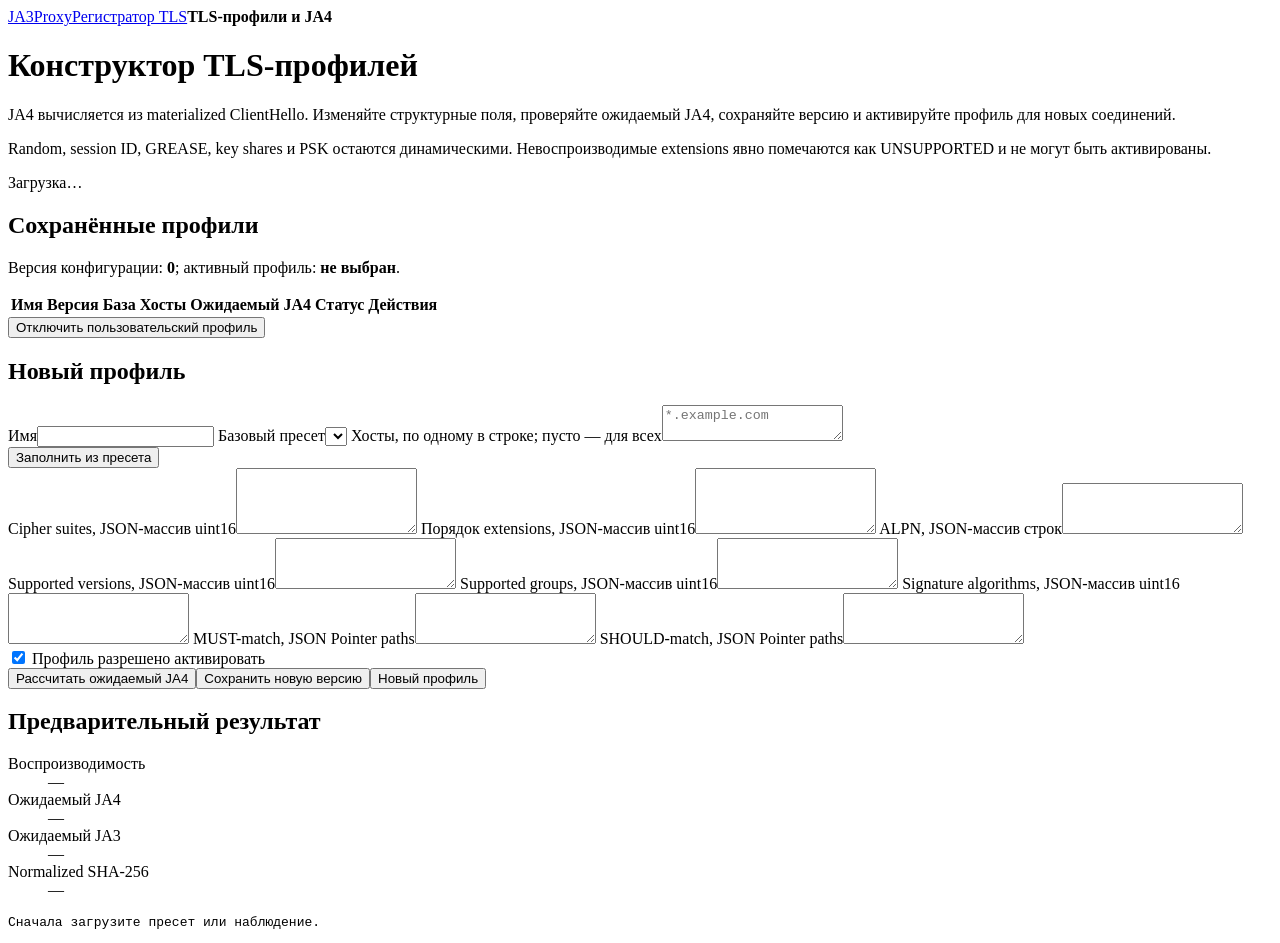
==== internal/ja3proxy/webpanel/static/profiles.html @ c0973233 "feat: add editable JA4 TLS profiles" ====
<!doctype html>
<html lang="ru">
<head><meta charset="utf-8"><meta name="viewport" content="width=device-width,initial-scale=1"><title>JA3Proxy · TLS-профили и JA4</title><link rel="stylesheet" href="/profiles.css"></head>
<body>
<header><a href="/">JA3Proxy</a><a href="/recorder.html">Регистратор TLS</a><strong>TLS-профили и JA4</strong></header>
<main>
  <h1>Конструктор TLS-профилей</h1>
  <p>JA4 вычисляется из materialized ClientHello. Изменяйте структурные поля, проверяйте ожидаемый JA4, сохраняйте версию и активируйте профиль для новых соединений.</p>
  <p class="notice">Random, session ID, GREASE, key shares и PSK остаются динамическими. Невоспроизводимые extensions явно помечаются как UNSUPPORTED и не могут быть активированы.</p>
  <p id="status" role="status">Загрузка…</p>

  <section>
    <h2>Сохранённые профили</h2>
    <p>Версия конфигурации: <strong id="config-version">0</strong>; активный профиль: <strong id="active-profile">не выбран</strong>.</p>
    <div class="table-scroll"><table><thead><tr><th>Имя</th><th>Версия</th><th>База</th><th>Хосты</th><th>Ожидаемый JA4</th><th>Статус</th><th>Действия</th></tr></thead><tbody id="profiles"></tbody></table></div>
    <button id="deactivate" type="button">Отключить пользовательский профиль</button>
  </section>

  <section>
    <h2 id="editor-title">Новый профиль</h2>
    <form id="profile-form">
      <div class="grid">
        <label>Имя<input id="name" maxlength="128" required></label>
        <label>Базовый пресет<select id="preset" required></select></label>
        <label class="wide">Хосты, по одному в строке; пусто — для всех<textarea id="hosts" rows="2" placeholder="*.example.com"></textarea></label>
      </div>
      <div class="actions"><button id="from-preset" type="button">Заполнить из пресета</button><button id="from-observation" type="button" hidden>Заполнить из наблюдения</button></div>

      <div class="fields">
        <label>Cipher suites, JSON-массив uint16<textarea id="ciphers" rows="4" required></textarea></label>
        <label>Порядок extensions, JSON-массив uint16<textarea id="extensions" rows="4" required></textarea></label>
        <label>ALPN, JSON-массив строк<textarea id="alpn" rows="3" required></textarea></label>
        <label>Supported versions, JSON-массив uint16<textarea id="versions" rows="3" required></textarea></label>
        <label>Supported groups, JSON-массив uint16<textarea id="groups" rows="3" required></textarea></label>
        <label>Signature algorithms, JSON-массив uint16<textarea id="signatures" rows="3" required></textarea></label>
        <label>MUST-match, JSON Pointer paths<textarea id="must-match" rows="3" required></textarea></label>
        <label>SHOULD-match, JSON Pointer paths<textarea id="should-match" rows="3" required></textarea></label>
      </div>
      <label class="check"><input id="enabled" type="checkbox" checked> Профиль разрешено активировать</label>
      <div class="actions"><button id="preview" type="button">Рассчитать ожидаемый JA4</button><button type="submit">Сохранить новую версию</button><button id="reset" type="button">Новый профиль</button></div>
    </form>
  </section>

  <section>
    <h2>Предварительный результат</h2>
    <dl class="result"><div><dt>Воспроизводимость</dt><dd id="replayability">—</dd></div><div><dt>Ожидаемый JA4</dt><dd id="expected-ja4">—</dd></div><div><dt>Ожидаемый JA3</dt><dd id="expected-ja3">—</dd></div><div><dt>Normalized SHA-256</dt><dd id="expected-normalized">—</dd></div></dl>
    <pre id="preview-json">Сначала загрузите пресет или наблюдение.</pre>
  </section>
</main>
<script src="/profiles.js" defer></script>
</body></html>
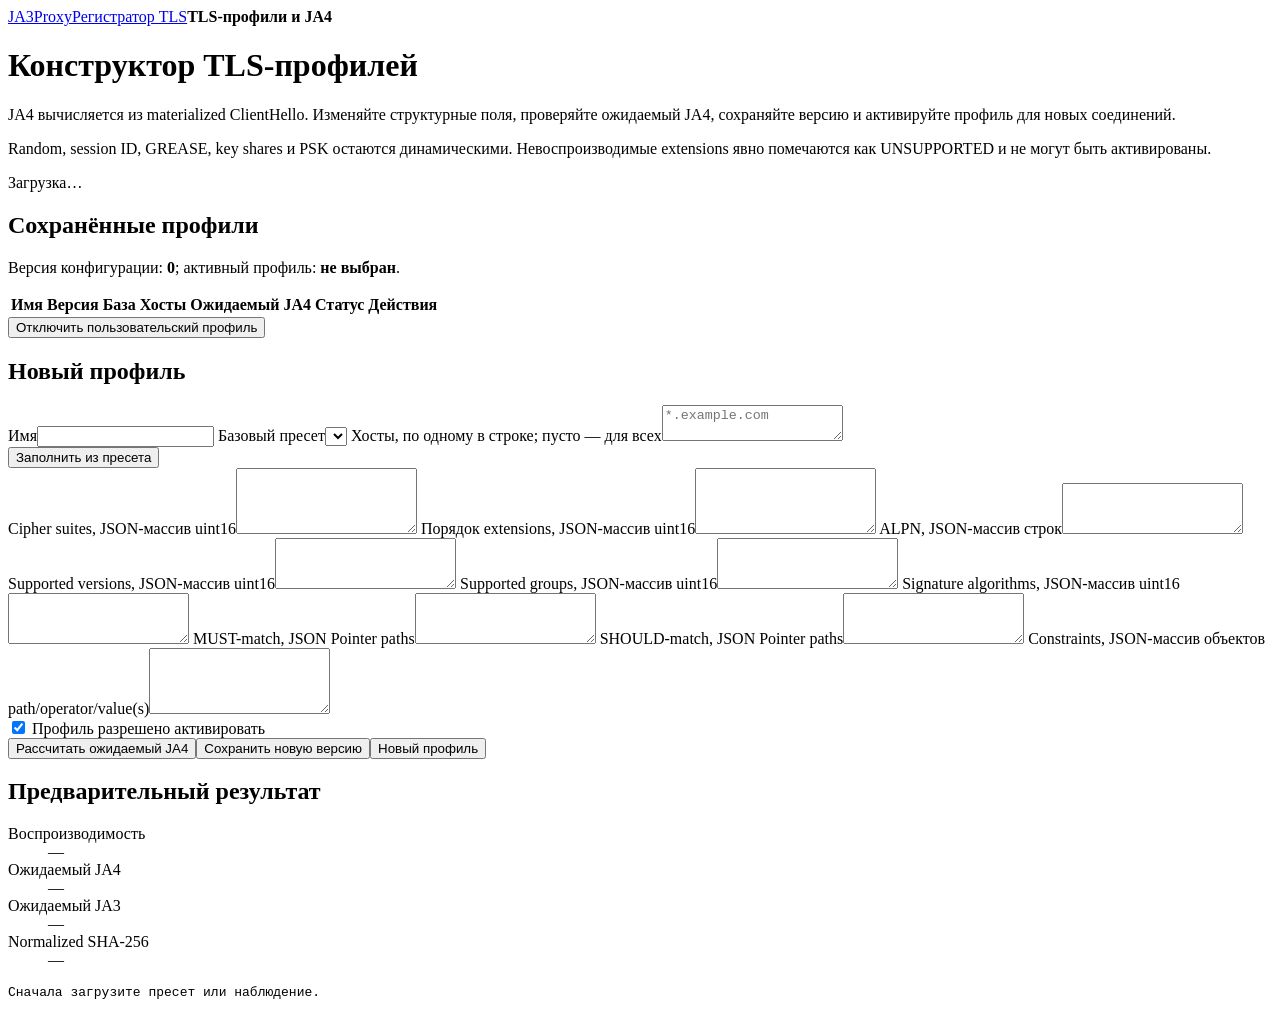
==== commit e1d85512: "fix: close TLS recorder profile spec gaps" ====
--- a/internal/ja3proxy/webpanel/static/profiles.html
+++ b/internal/ja3proxy/webpanel/static/profiles.html
@@ -35,6 +35,7 @@
         <label>Signature algorithms, JSON-массив uint16<textarea id="signatures" rows="3" required></textarea></label>
         <label>MUST-match, JSON Pointer paths<textarea id="must-match" rows="3" required></textarea></label>
         <label>SHOULD-match, JSON Pointer paths<textarea id="should-match" rows="3" required></textarea></label>
+		<label class="wide">Constraints, JSON-массив объектов path/operator/value(s)<textarea id="constraints" rows="4" required></textarea></label>
       </div>
       <label class="check"><input id="enabled" type="checkbox" checked> Профиль разрешено активировать</label>
       <div class="actions"><button id="preview" type="button">Рассчитать ожидаемый JA4</button><button type="submit">Сохранить новую версию</button><button id="reset" type="button">Новый профиль</button></div>
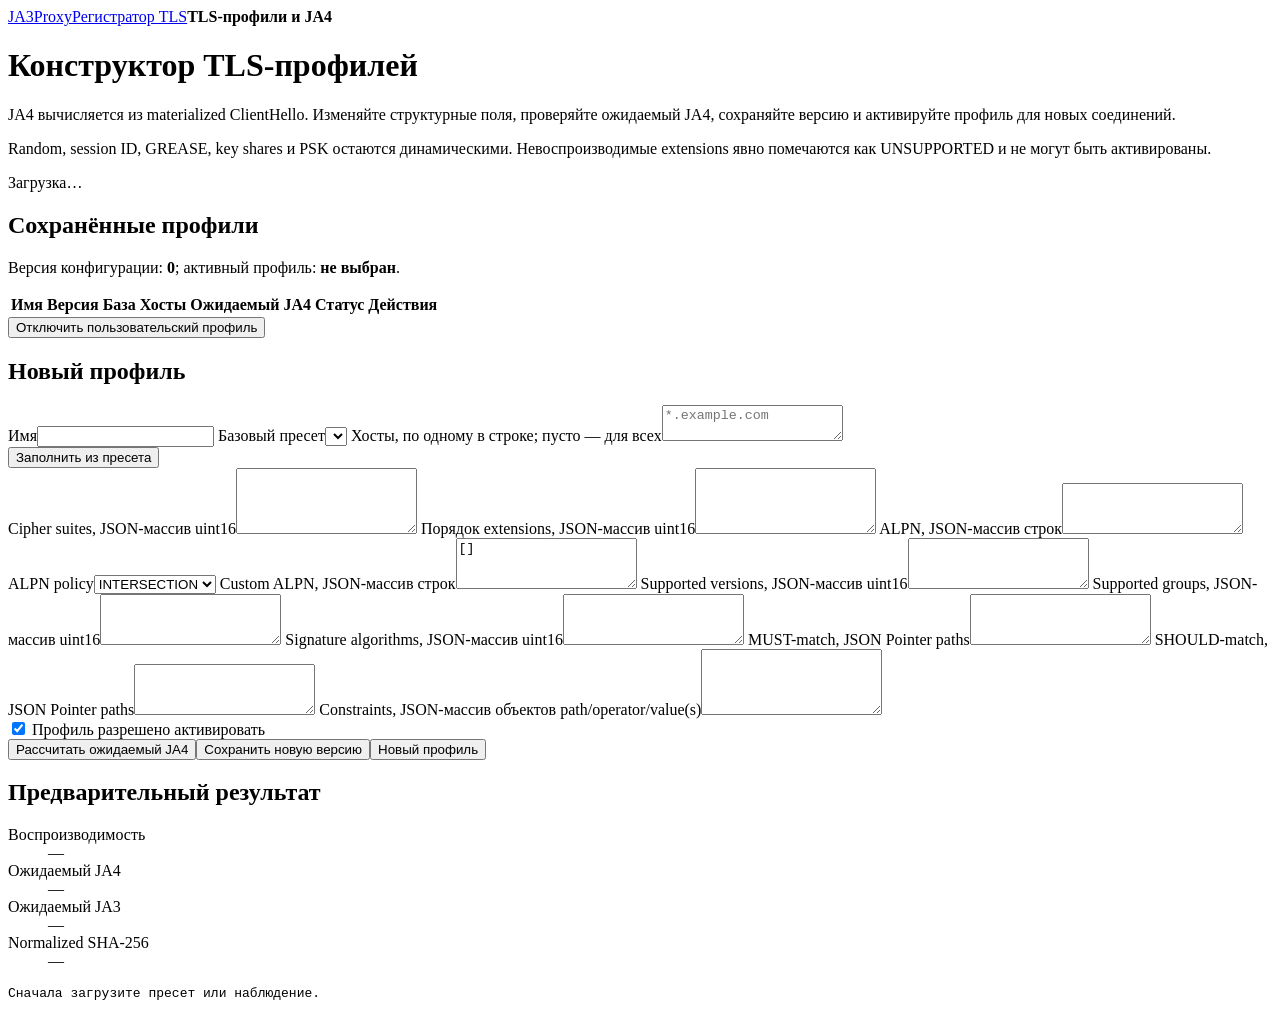
==== commit c641418c: "feat(tlsprofile): add explicit ALPN policies" ====
--- a/internal/ja3proxy/webpanel/static/profiles.html
+++ b/internal/ja3proxy/webpanel/static/profiles.html
@@ -30,6 +30,8 @@
         <label>Cipher suites, JSON-массив uint16<textarea id="ciphers" rows="4" required></textarea></label>
         <label>Порядок extensions, JSON-массив uint16<textarea id="extensions" rows="4" required></textarea></label>
         <label>ALPN, JSON-массив строк<textarea id="alpn" rows="3" required></textarea></label>
+        <label>ALPN policy<select id="alpn-policy"><option>PROFILE</option><option>DOWNSTREAM</option><option selected>INTERSECTION</option><option>CUSTOM</option></select></label>
+        <label>Custom ALPN, JSON-массив строк<textarea id="custom-alpn" rows="3">[]</textarea></label>
         <label>Supported versions, JSON-массив uint16<textarea id="versions" rows="3" required></textarea></label>
         <label>Supported groups, JSON-массив uint16<textarea id="groups" rows="3" required></textarea></label>
         <label>Signature algorithms, JSON-массив uint16<textarea id="signatures" rows="3" required></textarea></label>
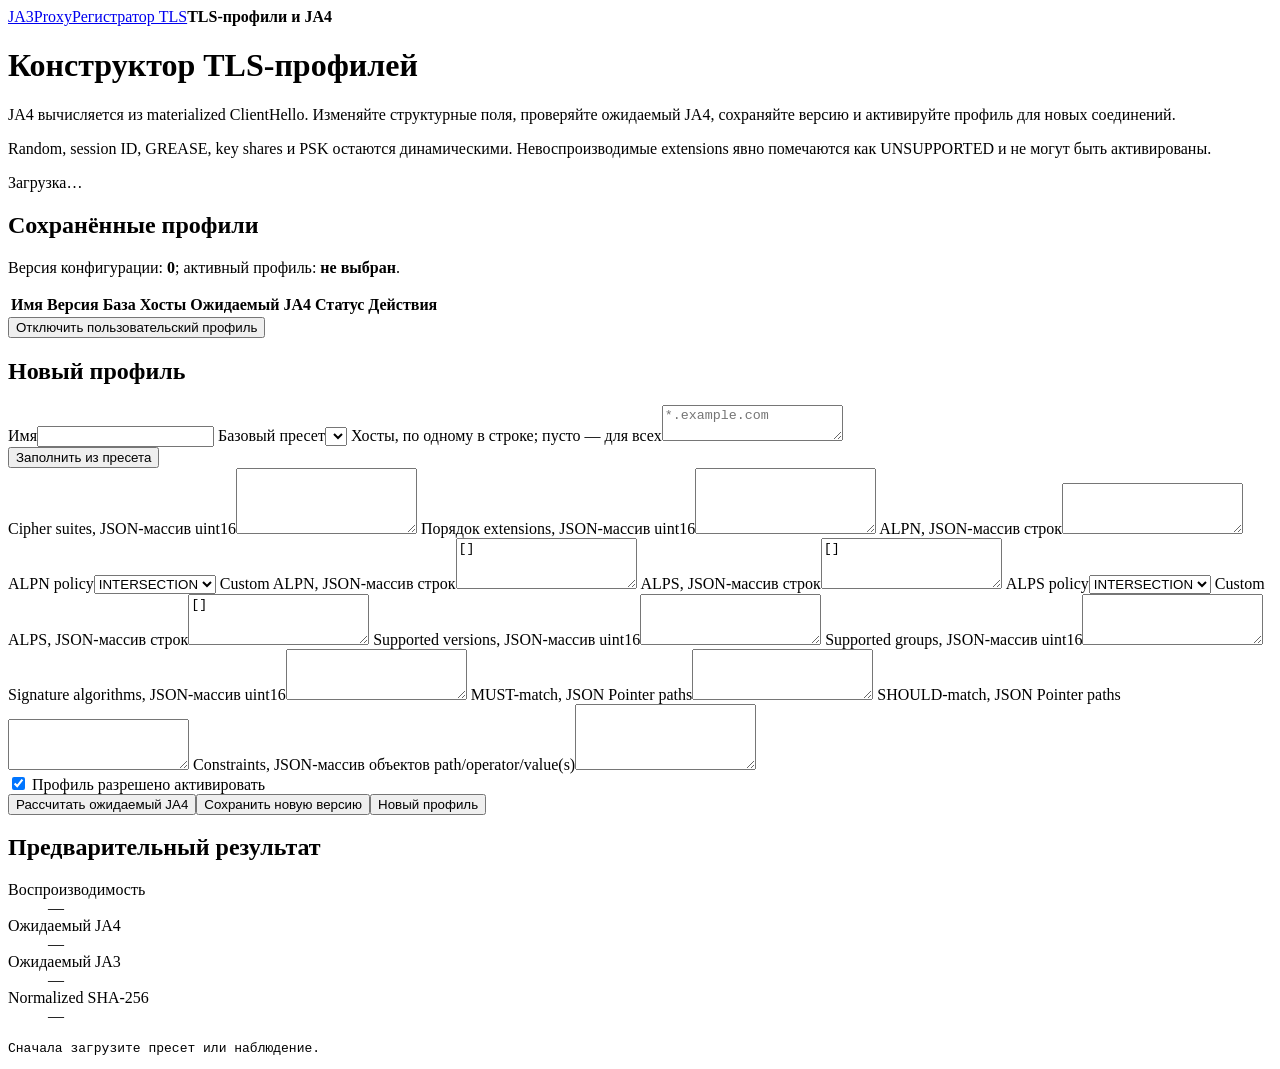
==== commit 9ceb1e55: "feat(tlsprofile): add explicit ALPS policies" ====
--- a/internal/ja3proxy/webpanel/static/profiles.html
+++ b/internal/ja3proxy/webpanel/static/profiles.html
@@ -32,6 +32,9 @@
         <label>ALPN, JSON-массив строк<textarea id="alpn" rows="3" required></textarea></label>
         <label>ALPN policy<select id="alpn-policy"><option>PROFILE</option><option>DOWNSTREAM</option><option selected>INTERSECTION</option><option>CUSTOM</option></select></label>
         <label>Custom ALPN, JSON-массив строк<textarea id="custom-alpn" rows="3">[]</textarea></label>
+        <label>ALPS, JSON-массив строк<textarea id="alps" rows="3">[]</textarea></label>
+        <label>ALPS policy<select id="alps-policy"><option>PROFILE</option><option>DOWNSTREAM</option><option selected>INTERSECTION</option><option>CUSTOM</option></select></label>
+        <label>Custom ALPS, JSON-массив строк<textarea id="custom-alps" rows="3">[]</textarea></label>
         <label>Supported versions, JSON-массив uint16<textarea id="versions" rows="3" required></textarea></label>
         <label>Supported groups, JSON-массив uint16<textarea id="groups" rows="3" required></textarea></label>
         <label>Signature algorithms, JSON-массив uint16<textarea id="signatures" rows="3" required></textarea></label>
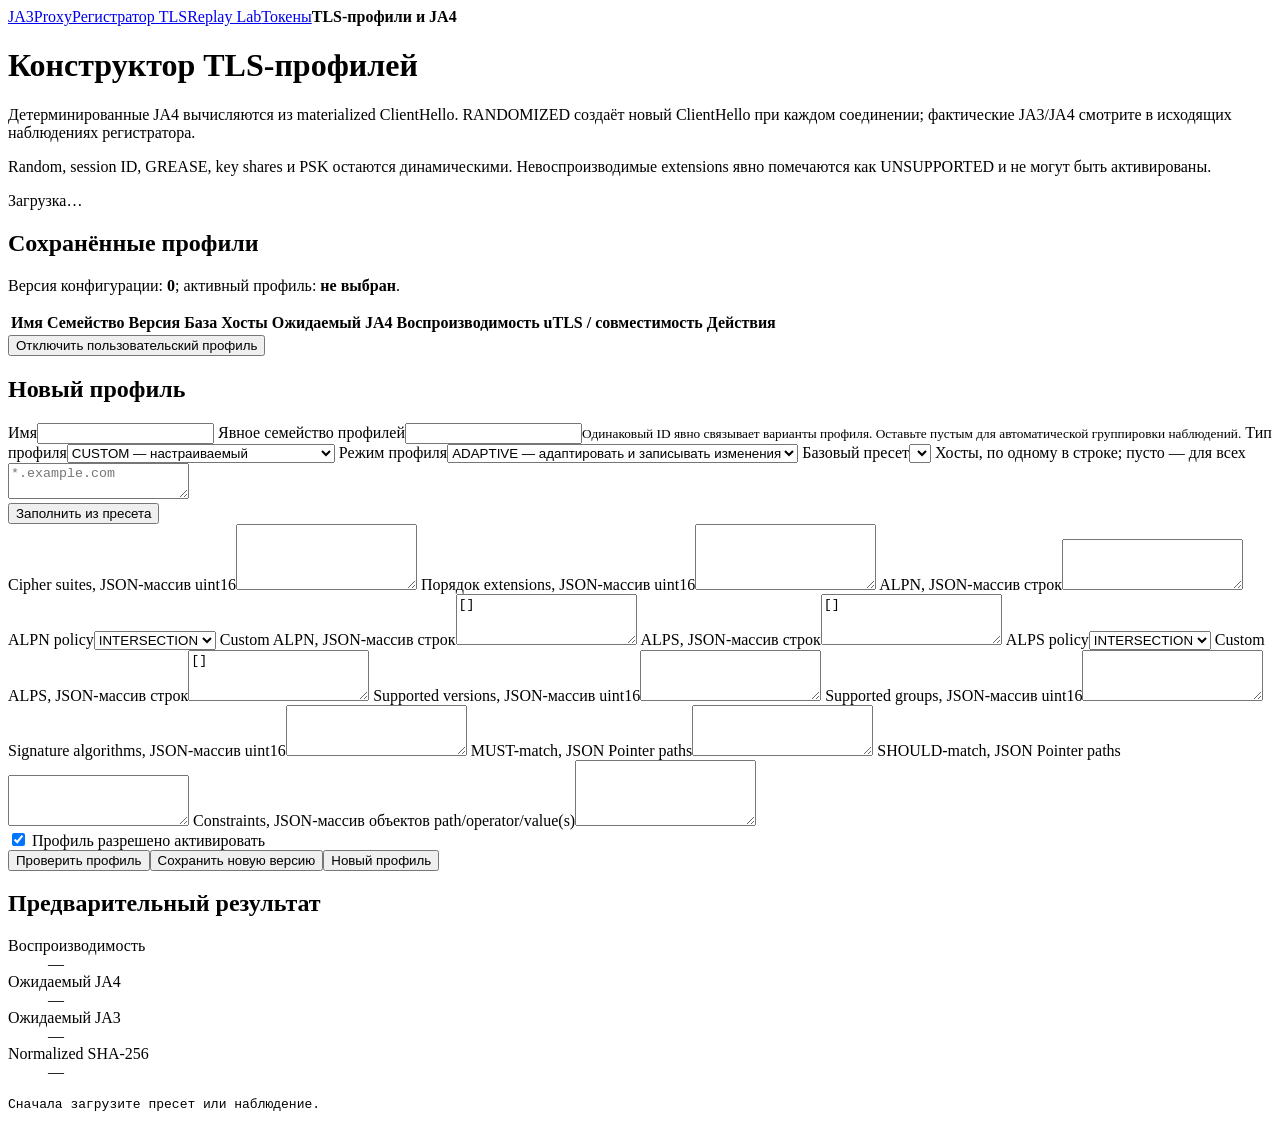
==== commit bbd4a0aa: "feat: завершить доработки recorder и панели" ====
--- a/internal/ja3proxy/webpanel/static/profiles.html
+++ b/internal/ja3proxy/webpanel/static/profiles.html
@@ -2,17 +2,17 @@
 <html lang="ru">
 <head><meta charset="utf-8"><meta name="viewport" content="width=device-width,initial-scale=1"><title>JA3Proxy · TLS-профили и JA4</title><link rel="stylesheet" href="/profiles.css"></head>
 <body>
-<header><a href="/">JA3Proxy</a><a href="/recorder.html">Регистратор TLS</a><strong>TLS-профили и JA4</strong></header>
+<header><a href="/">JA3Proxy</a><a href="/recorder.html">Регистратор TLS</a><a href="/replay-lab.html">Replay Lab</a><a href="/tokens.html">Токены</a><strong>TLS-профили и JA4</strong></header>
 <main>
   <h1>Конструктор TLS-профилей</h1>
-  <p>JA4 вычисляется из materialized ClientHello. Изменяйте структурные поля, проверяйте ожидаемый JA4, сохраняйте версию и активируйте профиль для новых соединений.</p>
+  <p>Детерминированные JA4 вычисляются из materialized ClientHello. RANDOMIZED создаёт новый ClientHello при каждом соединении; фактические JA3/JA4 смотрите в исходящих наблюдениях регистратора.</p>
   <p class="notice">Random, session ID, GREASE, key shares и PSK остаются динамическими. Невоспроизводимые extensions явно помечаются как UNSUPPORTED и не могут быть активированы.</p>
   <p id="status" role="status">Загрузка…</p>
 
   <section>
     <h2>Сохранённые профили</h2>
     <p>Версия конфигурации: <strong id="config-version">0</strong>; активный профиль: <strong id="active-profile">не выбран</strong>.</p>
-    <div class="table-scroll"><table><thead><tr><th>Имя</th><th>Версия</th><th>База</th><th>Хосты</th><th>Ожидаемый JA4</th><th>Статус</th><th>Действия</th></tr></thead><tbody id="profiles"></tbody></table></div>
+    <div class="table-scroll"><table><thead><tr><th>Имя</th><th>Семейство</th><th>Версия</th><th>База</th><th>Хосты</th><th>Ожидаемый JA4</th><th>Воспроизводимость</th><th>uTLS / совместимость</th><th>Действия</th></tr></thead><tbody id="profiles"></tbody></table></div>
     <button id="deactivate" type="button">Отключить пользовательский профиль</button>
   </section>
 
@@ -21,12 +21,16 @@
     <form id="profile-form">
       <div class="grid">
         <label>Имя<input id="name" maxlength="128" required></label>
-        <label>Базовый пресет<select id="preset" required></select></label>
+        <label>Явное семейство профилей<input id="family-id" maxlength="64" pattern="[A-Za-z0-9._:-]*" aria-describedby="family-help"><small id="family-help">Одинаковый ID явно связывает варианты профиля. Оставьте пустым для автоматической группировки наблюдений.</small></label>
+        <label>Тип профиля<select id="profile-type"><option value="PRESET">PRESET — на основе uTLS-пресета</option><option value="OBSERVED">OBSERVED — на основе наблюдения</option><option value="CUSTOM" selected>CUSTOM — настраиваемый</option><option value="RANDOMIZED">RANDOMIZED — случайный ClientHello</option></select></label>
+        <label id="profile-mode-field">Режим профиля<select id="profile-mode"><option value="STRICT">STRICT — не менять ALPN/ALPS автоматически</option><option value="ADAPTIVE" selected>ADAPTIVE — адаптировать и записывать изменения</option></select></label>
+        <label id="preset-field">Базовый пресет<select id="preset" required></select></label>
+        <label id="randomized-alpn-field" hidden>ALPN в случайном ClientHello<select id="randomized-alpn"><option value="AUTO">Автоматически (может быть с ALPN или без)</option><option value="REQUIRED">Обязательно включить ALPN</option><option value="DISABLED">Не включать ALPN</option></select></label>
         <label class="wide">Хосты, по одному в строке; пусто — для всех<textarea id="hosts" rows="2" placeholder="*.example.com"></textarea></label>
       </div>
-      <div class="actions"><button id="from-preset" type="button">Заполнить из пресета</button><button id="from-observation" type="button" hidden>Заполнить из наблюдения</button></div>
+      <div class="actions deterministic-only"><button id="from-preset" type="button">Заполнить из пресета</button><button id="from-observation" type="button" hidden>Заполнить из наблюдения</button></div>
 
-      <div class="fields">
+      <div class="fields deterministic-only">
         <label>Cipher suites, JSON-массив uint16<textarea id="ciphers" rows="4" required></textarea></label>
         <label>Порядок extensions, JSON-массив uint16<textarea id="extensions" rows="4" required></textarea></label>
         <label>ALPN, JSON-массив строк<textarea id="alpn" rows="3" required></textarea></label>
@@ -43,7 +47,7 @@
 		<label class="wide">Constraints, JSON-массив объектов path/operator/value(s)<textarea id="constraints" rows="4" required></textarea></label>
       </div>
       <label class="check"><input id="enabled" type="checkbox" checked> Профиль разрешено активировать</label>
-      <div class="actions"><button id="preview" type="button">Рассчитать ожидаемый JA4</button><button type="submit">Сохранить новую версию</button><button id="reset" type="button">Новый профиль</button></div>
+      <div class="actions"><button id="preview" type="button">Проверить профиль</button><button type="submit">Сохранить новую версию</button><button id="reset" type="button">Новый профиль</button></div>
     </form>
   </section>
 
@@ -53,5 +57,5 @@
     <pre id="preview-json">Сначала загрузите пресет или наблюдение.</pre>
   </section>
 </main>
-<script src="/profiles.js" defer></script>
+<script src="/auth.js" defer></script><script src="/profiles.js" defer></script>
 </body></html>
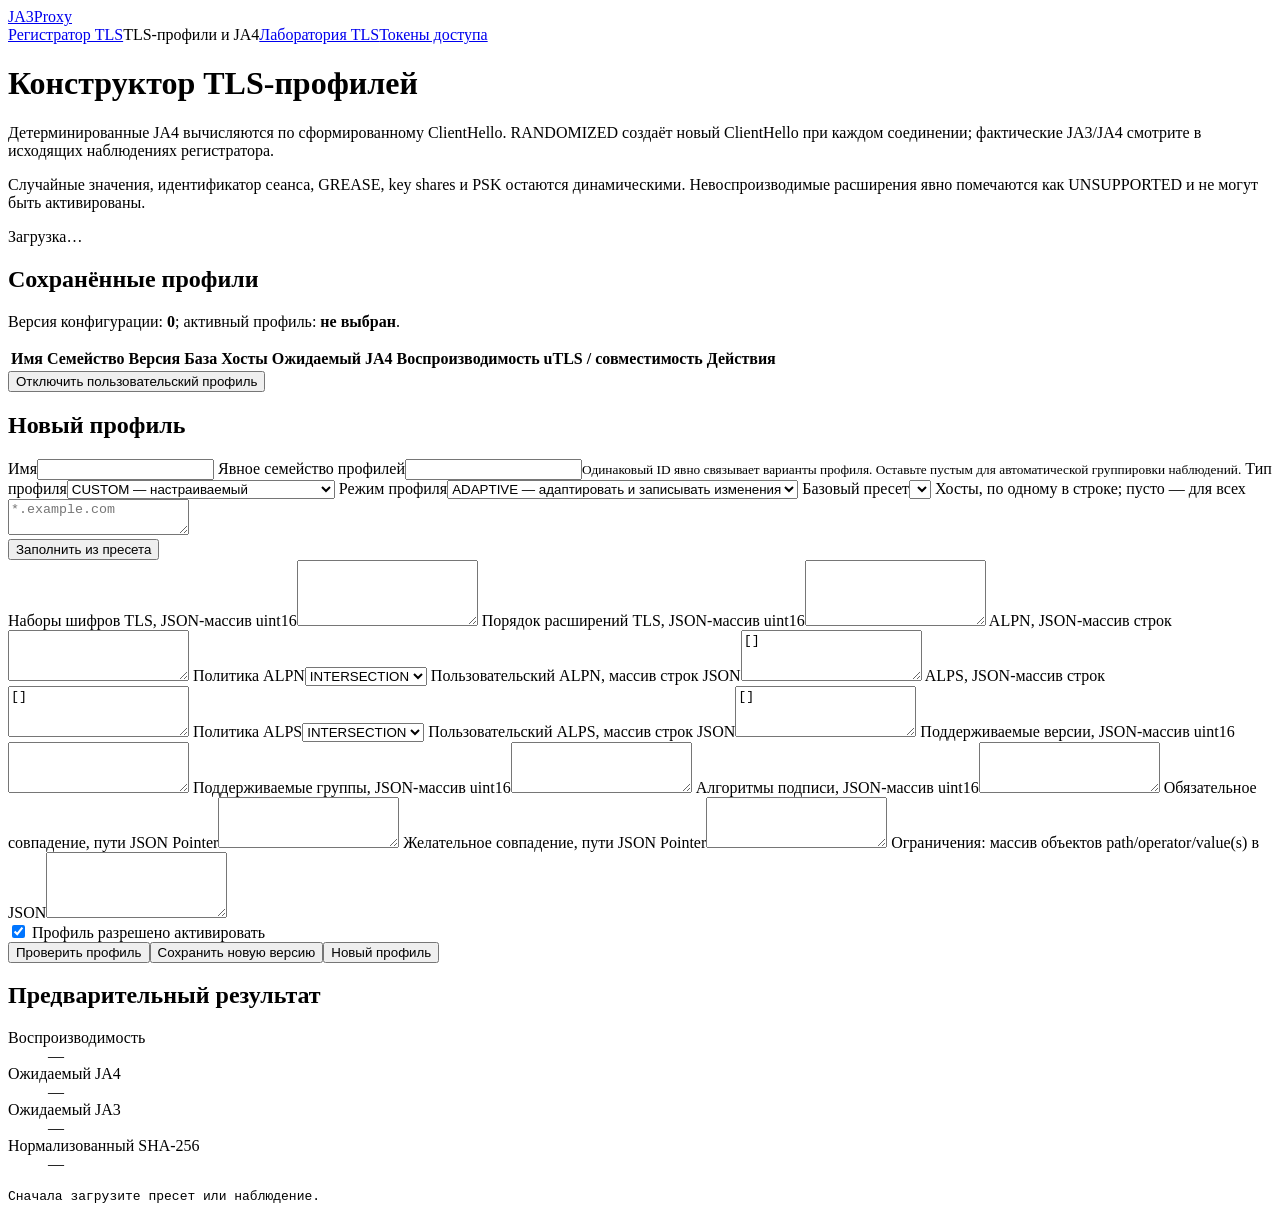
==== commit 63e302ca: "feat(secrets): add rotation lifecycle and recorder controls" ====
--- a/internal/ja3proxy/webpanel/static/profiles.html
+++ b/internal/ja3proxy/webpanel/static/profiles.html
@@ -2,17 +2,17 @@
 <html lang="ru">
 <head><meta charset="utf-8"><meta name="viewport" content="width=device-width,initial-scale=1"><title>JA3Proxy · TLS-профили и JA4</title><link rel="stylesheet" href="/profiles.css"></head>
 <body>
-<header><a href="/">JA3Proxy</a><a href="/recorder.html">Регистратор TLS</a><a href="/replay-lab.html">Replay Lab</a><a href="/tokens.html">Токены</a><strong>TLS-профили и JA4</strong></header>
+<header><a href="/">JA3Proxy</a><nav class="site-nav" aria-label="Навигация по панели"><a href="/recorder.html">Регистратор TLS</a><span aria-current="page">TLS-профили и JA4</span><a href="/replay-lab.html">Лаборатория TLS</a><a href="/tokens.html">Токены доступа</a></nav></header>
 <main>
   <h1>Конструктор TLS-профилей</h1>
-  <p>Детерминированные JA4 вычисляются из materialized ClientHello. RANDOMIZED создаёт новый ClientHello при каждом соединении; фактические JA3/JA4 смотрите в исходящих наблюдениях регистратора.</p>
-  <p class="notice">Random, session ID, GREASE, key shares и PSK остаются динамическими. Невоспроизводимые extensions явно помечаются как UNSUPPORTED и не могут быть активированы.</p>
+  <p>Детерминированные JA4 вычисляются по сформированному ClientHello. RANDOMIZED создаёт новый ClientHello при каждом соединении; фактические JA3/JA4 смотрите в исходящих наблюдениях регистратора.</p>
+  <p class="notice">Случайные значения, идентификатор сеанса, GREASE, key shares и PSK остаются динамическими. Невоспроизводимые расширения явно помечаются как UNSUPPORTED и не могут быть активированы.</p>
   <p id="status" role="status">Загрузка…</p>
 
   <section>
     <h2>Сохранённые профили</h2>
     <p>Версия конфигурации: <strong id="config-version">0</strong>; активный профиль: <strong id="active-profile">не выбран</strong>.</p>
-    <div class="table-scroll"><table><thead><tr><th>Имя</th><th>Семейство</th><th>Версия</th><th>База</th><th>Хосты</th><th>Ожидаемый JA4</th><th>Воспроизводимость</th><th>uTLS / совместимость</th><th>Действия</th></tr></thead><tbody id="profiles"></tbody></table></div>
+    <div class="table-scroll"><table aria-label="Сохранённые TLS-профили"><thead><tr><th>Имя</th><th>Семейство</th><th>Версия</th><th>База</th><th>Хосты</th><th>Ожидаемый JA4</th><th>Воспроизводимость</th><th>uTLS / совместимость</th><th>Действия</th></tr></thead><tbody id="profiles"></tbody></table></div>
     <button id="deactivate" type="button">Отключить пользовательский профиль</button>
   </section>
 
@@ -31,20 +31,20 @@
       <div class="actions deterministic-only"><button id="from-preset" type="button">Заполнить из пресета</button><button id="from-observation" type="button" hidden>Заполнить из наблюдения</button></div>
 
       <div class="fields deterministic-only">
-        <label>Cipher suites, JSON-массив uint16<textarea id="ciphers" rows="4" required></textarea></label>
-        <label>Порядок extensions, JSON-массив uint16<textarea id="extensions" rows="4" required></textarea></label>
+        <label>Наборы шифров TLS, JSON-массив uint16<textarea id="ciphers" rows="4" required></textarea></label>
+        <label>Порядок расширений TLS, JSON-массив uint16<textarea id="extensions" rows="4" required></textarea></label>
         <label>ALPN, JSON-массив строк<textarea id="alpn" rows="3" required></textarea></label>
-        <label>ALPN policy<select id="alpn-policy"><option>PROFILE</option><option>DOWNSTREAM</option><option selected>INTERSECTION</option><option>CUSTOM</option></select></label>
-        <label>Custom ALPN, JSON-массив строк<textarea id="custom-alpn" rows="3">[]</textarea></label>
+        <label>Политика ALPN<select id="alpn-policy"><option>PROFILE</option><option>DOWNSTREAM</option><option selected>INTERSECTION</option><option>CUSTOM</option></select></label>
+        <label>Пользовательский ALPN, массив строк JSON<textarea id="custom-alpn" rows="3">[]</textarea></label>
         <label>ALPS, JSON-массив строк<textarea id="alps" rows="3">[]</textarea></label>
-        <label>ALPS policy<select id="alps-policy"><option>PROFILE</option><option>DOWNSTREAM</option><option selected>INTERSECTION</option><option>CUSTOM</option></select></label>
-        <label>Custom ALPS, JSON-массив строк<textarea id="custom-alps" rows="3">[]</textarea></label>
-        <label>Supported versions, JSON-массив uint16<textarea id="versions" rows="3" required></textarea></label>
-        <label>Supported groups, JSON-массив uint16<textarea id="groups" rows="3" required></textarea></label>
-        <label>Signature algorithms, JSON-массив uint16<textarea id="signatures" rows="3" required></textarea></label>
-        <label>MUST-match, JSON Pointer paths<textarea id="must-match" rows="3" required></textarea></label>
-        <label>SHOULD-match, JSON Pointer paths<textarea id="should-match" rows="3" required></textarea></label>
-		<label class="wide">Constraints, JSON-массив объектов path/operator/value(s)<textarea id="constraints" rows="4" required></textarea></label>
+        <label>Политика ALPS<select id="alps-policy"><option>PROFILE</option><option>DOWNSTREAM</option><option selected>INTERSECTION</option><option>CUSTOM</option></select></label>
+        <label>Пользовательский ALPS, массив строк JSON<textarea id="custom-alps" rows="3">[]</textarea></label>
+        <label>Поддерживаемые версии, JSON-массив uint16<textarea id="versions" rows="3" required></textarea></label>
+        <label>Поддерживаемые группы, JSON-массив uint16<textarea id="groups" rows="3" required></textarea></label>
+        <label>Алгоритмы подписи, JSON-массив uint16<textarea id="signatures" rows="3" required></textarea></label>
+        <label>Обязательное совпадение, пути JSON Pointer<textarea id="must-match" rows="3" required></textarea></label>
+        <label>Желательное совпадение, пути JSON Pointer<textarea id="should-match" rows="3" required></textarea></label>
+		<label class="wide">Ограничения: массив объектов path/operator/value(s) в JSON<textarea id="constraints" rows="4" required></textarea></label>
       </div>
       <label class="check"><input id="enabled" type="checkbox" checked> Профиль разрешено активировать</label>
       <div class="actions"><button id="preview" type="button">Проверить профиль</button><button type="submit">Сохранить новую версию</button><button id="reset" type="button">Новый профиль</button></div>
@@ -53,7 +53,7 @@
 
   <section>
     <h2>Предварительный результат</h2>
-    <dl class="result"><div><dt>Воспроизводимость</dt><dd id="replayability">—</dd></div><div><dt>Ожидаемый JA4</dt><dd id="expected-ja4">—</dd></div><div><dt>Ожидаемый JA3</dt><dd id="expected-ja3">—</dd></div><div><dt>Normalized SHA-256</dt><dd id="expected-normalized">—</dd></div></dl>
+    <dl class="result"><div><dt>Воспроизводимость</dt><dd id="replayability">—</dd></div><div><dt>Ожидаемый JA4</dt><dd id="expected-ja4">—</dd></div><div><dt>Ожидаемый JA3</dt><dd id="expected-ja3">—</dd></div><div><dt>Нормализованный SHA-256</dt><dd id="expected-normalized">—</dd></div></dl>
     <pre id="preview-json">Сначала загрузите пресет или наблюдение.</pre>
   </section>
 </main>
